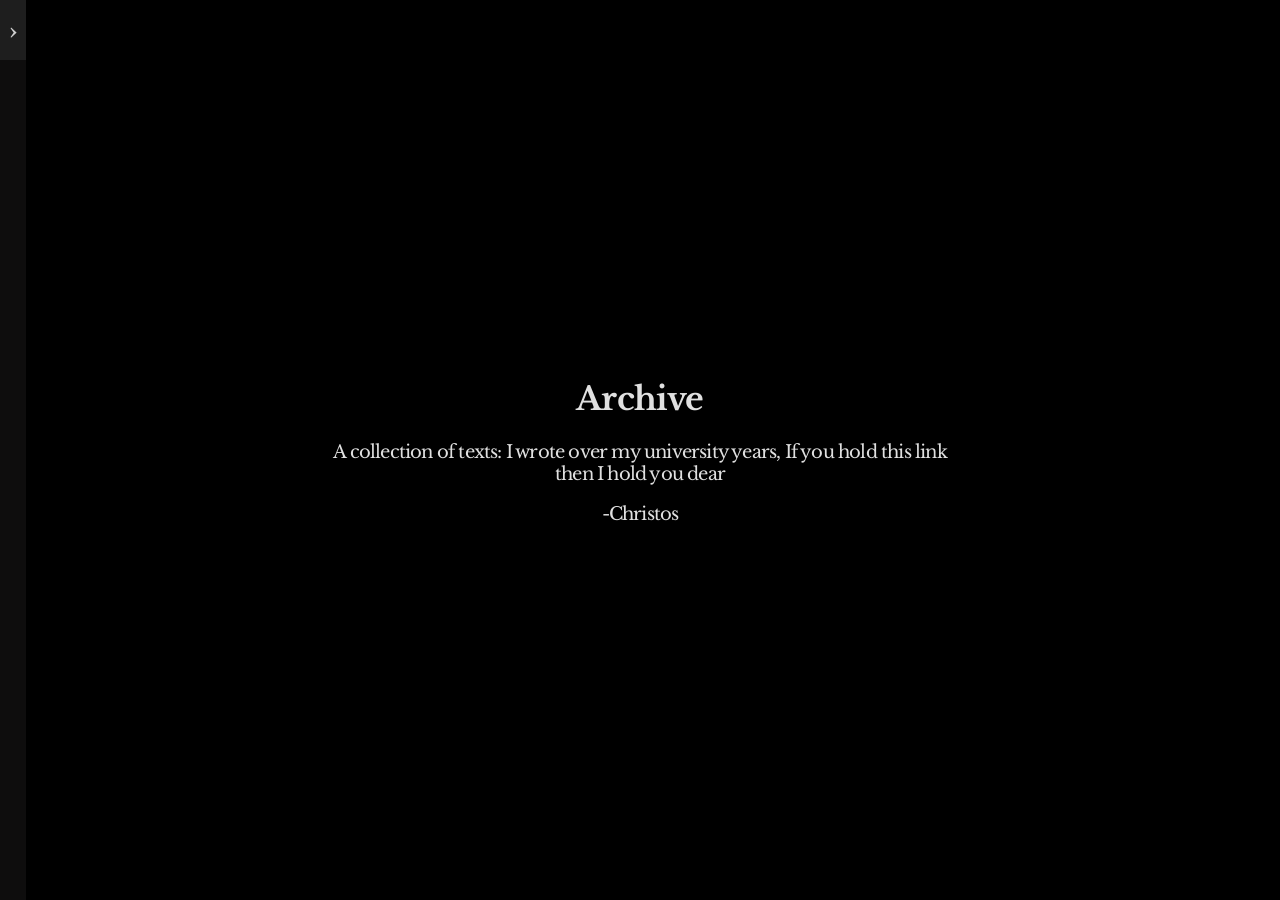
==== index.html @ 6da79a6f "second commit" ====
<!DOCTYPE html>
<html lang="en">
  <head>
    <meta charset="UTF-8">
    <title>Archive</title>
    <link rel="preconnect" href="https://fonts.googleapis.com">
    <link rel="preconnect" href="https://fonts.gstatic.com" crossorigin>
    <link href="https://fonts.googleapis.com/css2?family=Libre+Baskerville:ital,wght@0,400;0,700;1,400&display=swap" rel="stylesheet">
    <link rel="stylesheet" href="style.css">
  </head>
  <body>
    <div class="layout">
      <div class="sidebar">
        <span class="sidebar-indicator">›</span>
      </div>
      <div class="main">
        <div class="intro">
          <h1>Archive</h1>
          <p>A collection of texts: I wrote over my university years, If you hold this link then I hold you dear</p>
          <p>-Christos</p>
        </div>
      </div>
    </div>
    <script src="script.js"></script>
  </body>
</html>
---- style.css ----
* {
  box-sizing: border-box;
}

body {
  font-family: "Libre Baskerville", serif;
  font-weight: 120;
  letter-spacing: -0.8px;
  margin: 0;
  background-color: #000000;
  background-image: url("https://www.transparenttextures.com/patterns/mirrored-squares.png");
}

.folder-arrow {
  display: inline-block;
  transition: transform 0.3s ease;
}

.folder-contents.open ~ * .folder-arrow,
.folder.open .folder-arrow {
  transform: rotate(90deg);
}
.layout {
  display: flex;
  height: 100vh;
}
.folder-title {
  display: block;
  color: #d0d0d0;
  padding: 12px 10px;
  cursor: pointer;
  white-space: nowrap;
  opacity: 0;
  transition: opacity 0.3s ease;
}
.folder{
    font-size: 0.85rem;
}
.folder-contents {
  display: none;
  padding-left: 10px;
}
.folder-contents a{
    line-height: 1.8;
  padding: 8px 10px;
  
}

.folder-contents.open {
  display: block;
}


.sidebar:hover .folder-title {
  opacity: 1;
}

.sidebar {
  background-color: #0e0d0d;
  width: 2vw;
  overflow: hidden;
  transition: width 0.3s ease;
  position: absolute;
  height: 100vh;
  z-index: 10;
}

.sidebar:hover {
  width: 200px;
  
}

.sidebar a {
  display: block;
  text-decoration: none;
  color: #d0d0d0;
  padding: 10px;
  cursor: pointer;
  background-color: #2a2a2a;
  white-space: nowrap;
  opacity: 0;
  transition: opacity 0.3s ease;
  font-size: 0.85rem;
}

.sidebar:hover a {
  opacity: 1;
  
}
.intro {
  position: absolute;
  top: 50%;
  left: 50%;
  transform: translate(-50%, -50%);
  text-align: center;
  color: #e0e0e0;
}
.sidebar-indicator {
  font-size: 2rem;
  display: block;
  text-align: center;
  padding: 10px 0;
  transition: opacity 0.3s ease;
  background-color: #1e1e1e;
  color: #d0d0d0;
}

.sidebar:hover .sidebar-indicator {
  opacity: 0.5;
  
}

.main {
  flex: 1;
  color: #e0e0e0;
  overflow-y: scroll;
  scrollbar-width: none;
  background-color: transparent;
  max-width: 900px;
  margin-left: auto;
  margin-right: auto;
  padding: 40px 20px;
}

.main h1 {
  text-align: center;
}

.main p {
  font-size: large;
}
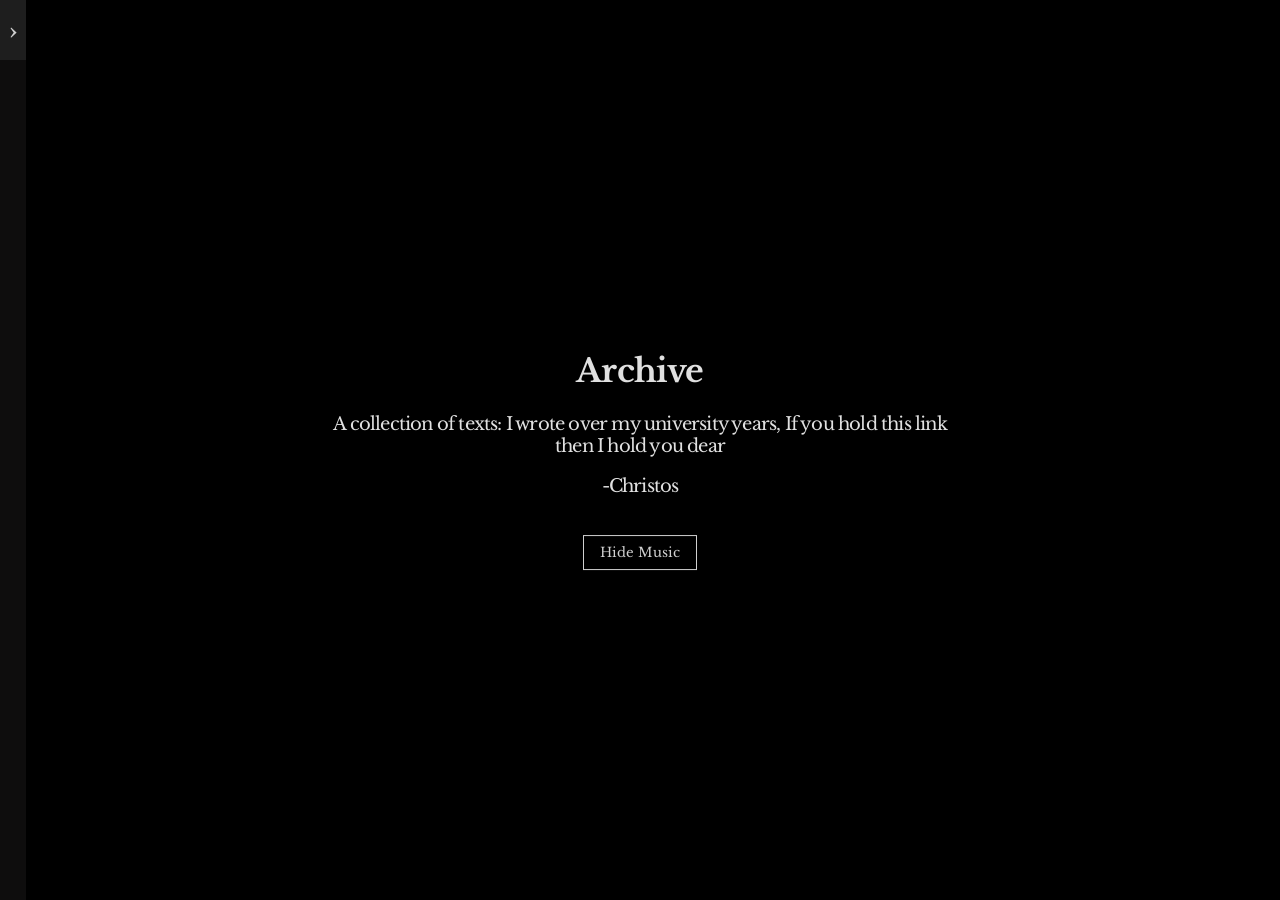
==== commit 4d5e6fb5: "Music Commit" ====
--- a/index.html
+++ b/index.html
@@ -12,15 +12,28 @@
     <div class="layout">
       <div class="sidebar">
         <span class="sidebar-indicator">›</span>
+        <span class="hide-spotify-btn">♪</span>
       </div>
       <div class="main">
         <div class="intro">
           <h1>Archive</h1>
           <p>A collection of texts: I wrote over my university years, If you hold this link then I hold you dear</p>
           <p>-Christos</p>
+          <button class="hide-spotify">Hide Music</button>
         </div>
       </div>
     </div>
     <script src="script.js"></script>
+    <div class="spotify-wrapper">  
+      <iframe class="spotify-player"
+      src="https://open.spotify.com/embed/track/YOUR_TRACK_ID"
+      width="400"
+      height="80"
+      frameborder="0"
+      allow="autoplay; clipboard-write; encrypted-media; fullscreen; picture-in-picture">
+      scrolling="no"
+    </iframe>
+  </div>
+
   </body>
 </html>
--- a/style.css
+++ b/style.css
@@ -128,4 +128,53 @@
 
 .main p {
   font-size: large;
-}+}
+.word-group {
+  opacity: 0;
+  animation: fadeIn 2s ease forwards;
+}
+
+@keyframes fadeIn {
+  from { opacity: 0; }
+  to { opacity: 1; }
+}
+.spotify-wrapper {
+  display: none;
+    position: fixed;
+  top: 20px;
+  right: 20px;
+  z-index: 100;
+      scrollbar-width: none ;
+}
+.spotify-player{
+    border-radius: 12px;
+
+}
+.hide-spotify {
+  margin-top: 20px;
+  background: transparent;
+  border: 1px solid #d0d0d0;
+  color: #d0d0d0;
+  padding: 8px 16px;
+  cursor: pointer;
+  font-family: "Libre Baskerville", serif;
+}
+.hide-spotify-btn {
+  display: block;
+  text-align: center;
+  color: #d0d0d0;
+  font-size: 1.2rem;
+  padding: 10px 0;
+  cursor: pointer;
+  opacity: 0;
+  transition: opacity 0.3s ease;
+  white-space: nowrap;
+    position: absolute;
+  bottom: 20px;
+  left: 0;
+  width: 100%;
+}
+
+.sidebar:hover .hide-spotify-btn {
+  opacity: 1;
+}
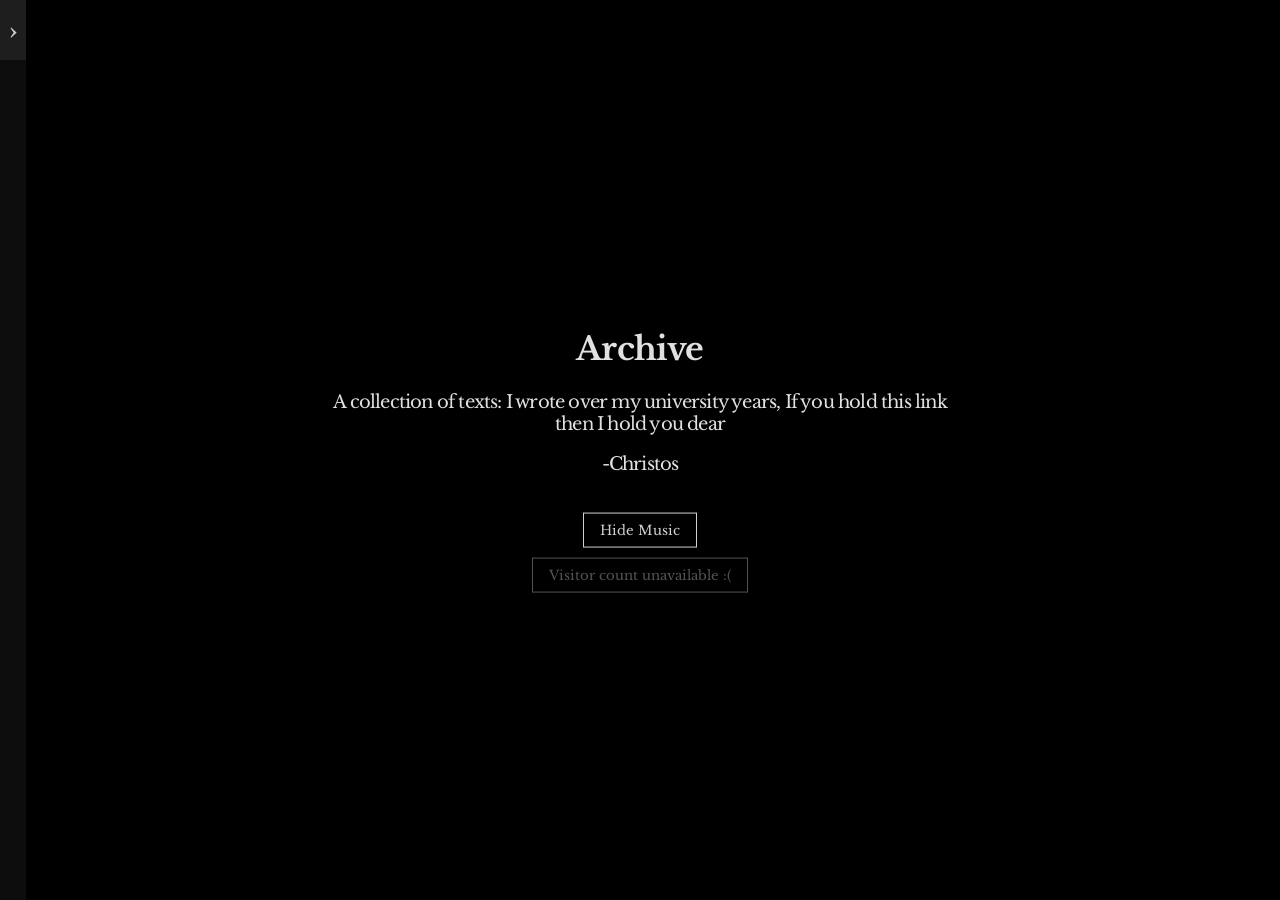
==== commit db48ecdb: "Risky commit" ====
--- a/index.html
+++ b/index.html
@@ -6,7 +6,9 @@
     <link rel="preconnect" href="https://fonts.googleapis.com">
     <link rel="preconnect" href="https://fonts.gstatic.com" crossorigin>
     <link href="https://fonts.googleapis.com/css2?family=Libre+Baskerville:ital,wght@0,400;0,700;1,400&display=swap" rel="stylesheet">
+    <meta name="viewport" content="width=device-width, initial-scale=1.0">
     <link rel="stylesheet" href="style.css">
+    <link rel="stylesheet" href="mobile.css" media="(max-width: 768px)">
   </head>
   <body>
     <div class="layout">
@@ -20,6 +22,7 @@
           <p>A collection of texts: I wrote over my university years, If you hold this link then I hold you dear</p>
           <p>-Christos</p>
           <button class="hide-spotify">Hide Music</button>
+          <button class="hide-spotify visitor-count" style="cursor:default; margin-top:10px">...</button>
         </div>
       </div>
     </div>
--- a/style.css
+++ b/style.css
@@ -55,14 +55,22 @@
   opacity: 1;
 }
 
+.sidebar a, .folder-title {
+  overflow: hidden;
+  text-overflow: ellipsis;
+}
+
+
 .sidebar {
   background-color: #0e0d0d;
   width: 2vw;
-  overflow: hidden;
   transition: width 0.3s ease;
   position: absolute;
   height: 100vh;
   z-index: 10;
+    overflow-y: auto;
+  overflow-x: hidden;
+  scrollbar-width: none;
 }
 
 .sidebar:hover {
@@ -169,7 +177,7 @@
   opacity: 0;
   transition: opacity 0.3s ease;
   white-space: nowrap;
-    position: absolute;
+    position: sticky;
   bottom: 20px;
   left: 0;
   width: 100%;
@@ -178,3 +186,108 @@
 .sidebar:hover .hide-spotify-btn {
   opacity: 1;
 }
+@keyframes fadeInBlur {
+  from {
+    opacity: 0;
+    transform: translateY(10px) scale(0.98);
+    filter: blur(6px);
+  }
+  to {
+    opacity: 1;
+    transform: translateY(0) scale(1);
+    filter: blur(0);
+  }
+}
+.riddle {
+  text-align: center;
+  padding: 40px 20px;
+  color: #e0e0e0;
+  animation: fadeInBlur 1s ease forwards;
+}
+
+.riddle-input {
+  background: transparent;
+  border: none;
+  border-bottom: 1px solid #d0d0d0;
+  color: #e0e0e0;
+  font-family: "Libre Baskerville", serif;
+  font-size: 1rem;
+  padding: 8px;
+  margin-top: 20px;
+  width: 300px;
+  outline: none;
+  text-align: center;
+}
+
+.riddle-submit {
+  display: block;
+  margin: 20px auto;
+  background: transparent;
+  border: 1px solid #d0d0d0;
+  color: #d0d0d0;
+  font-family: "Libre Baskerville", serif;
+  padding: 8px 20px;
+  cursor: pointer;
+}
+
+.riddle-error {
+  color: #a04040;
+  font-size: 0.9rem;
+}
+.riddle h1 {
+  font-size: 0.95rem;
+  font-weight: 300;
+  letter-spacing: 0.08em;
+  opacity: 0.75;
+  margin-bottom: 30px;
+  font-style: italic;
+  padding-bottom: 10px;
+  border-bottom: 1px solid rgba(255,255,255,0.2);
+}
+.content-image {
+  display: block;
+  margin: 20px auto;
+}
+
+/* POSITION */
+.content-image.left {
+  float: left;
+  margin: 10px 20px 10px 0;
+}
+
+.content-image.right {
+  float: right;
+  margin: 10px 0 10px 20px;
+}
+
+.content-image.center {
+  float: none;
+  margin: 20px auto;
+}
+
+/* SIZE */
+.content-image.small {
+  max-width: 200px;
+}
+
+.content-image.medium {
+  max-width: 400px;
+}
+
+.content-image.large {
+  max-width: 700px;
+}
+.audio-player {
+  width: 100%;
+  margin: 25px 0;
+  opacity: 0.35;
+  filter: grayscale(1) contrast(1.2);
+  border-radius: 10px;
+  filter: invert(1) hue-rotate(180deg);
+}
+
+.visitor-count {
+  display: block;
+  margin: 20px auto 0;
+  opacity: 0.4;
+}
--- a/mobile.css
+++ b/mobile.css
@@ -0,0 +1,85 @@
+/* mobile.css */
+
+html body .sidebar {
+  position: fixed !important;
+  width: 30px !important;
+  height: 100vh;
+  z-index: 1;
+  overflow-y: auto;
+  overflow-x: hidden;
+  scrollbar-width: none;
+  transition: width 0.3s ease, z-index 0s ease 0.3s;
+}
+
+html body .sidebar.open {
+  width: 75vw !important;
+  z-index: 10;
+  transition: width 0.3s ease, z-index 0s ease 0s;
+}
+
+body {
+  background-size: 200px 200px;
+}
+
+.sidebar-indicator {
+  font-size: 1.5rem;
+}
+
+.sidebar a,
+.folder-title,
+.hide-spotify-btn {
+  opacity: 0 !important;
+  transition: opacity 0.5s ease !important;
+  pointer-events: none;
+}
+
+.sidebar.open a,
+.sidebar.open .folder-title,
+.sidebar.open .hide-spotify-btn {
+  opacity: 1 !important;
+    pointer-events: auto; 
+}
+
+.main {
+  margin-left: 35px;
+  max-width: 100%;
+  padding: 20px 16px;
+  font-size: 1rem;
+  padding-bottom: 80px;
+}
+
+.main p {
+  font-size: 1rem;
+  line-height: 1.8;
+}
+
+.main h1 {
+  font-size: 1.4rem;
+}
+
+.intro {
+  width: 80%;
+  left: 50%;
+  top: 50%;
+  transform: translate(-50%, -50%);
+  font-size: 0.9rem;
+}
+
+.spotify-wrapper {
+  position: fixed;
+  top: 50%;
+  transform: translateX(-70%) translateY(-50%) rotate(-90deg);
+  z-index: 5;
+  opacity: 0.7;
+  transition: opacity 0.6s ease;
+}
+
+.spotify-wrapper:active {
+  opacity: 1;
+}
+
+.spotify-player {
+  width: 300px;
+  height: 80px;
+  border-radius: 12px;
+}
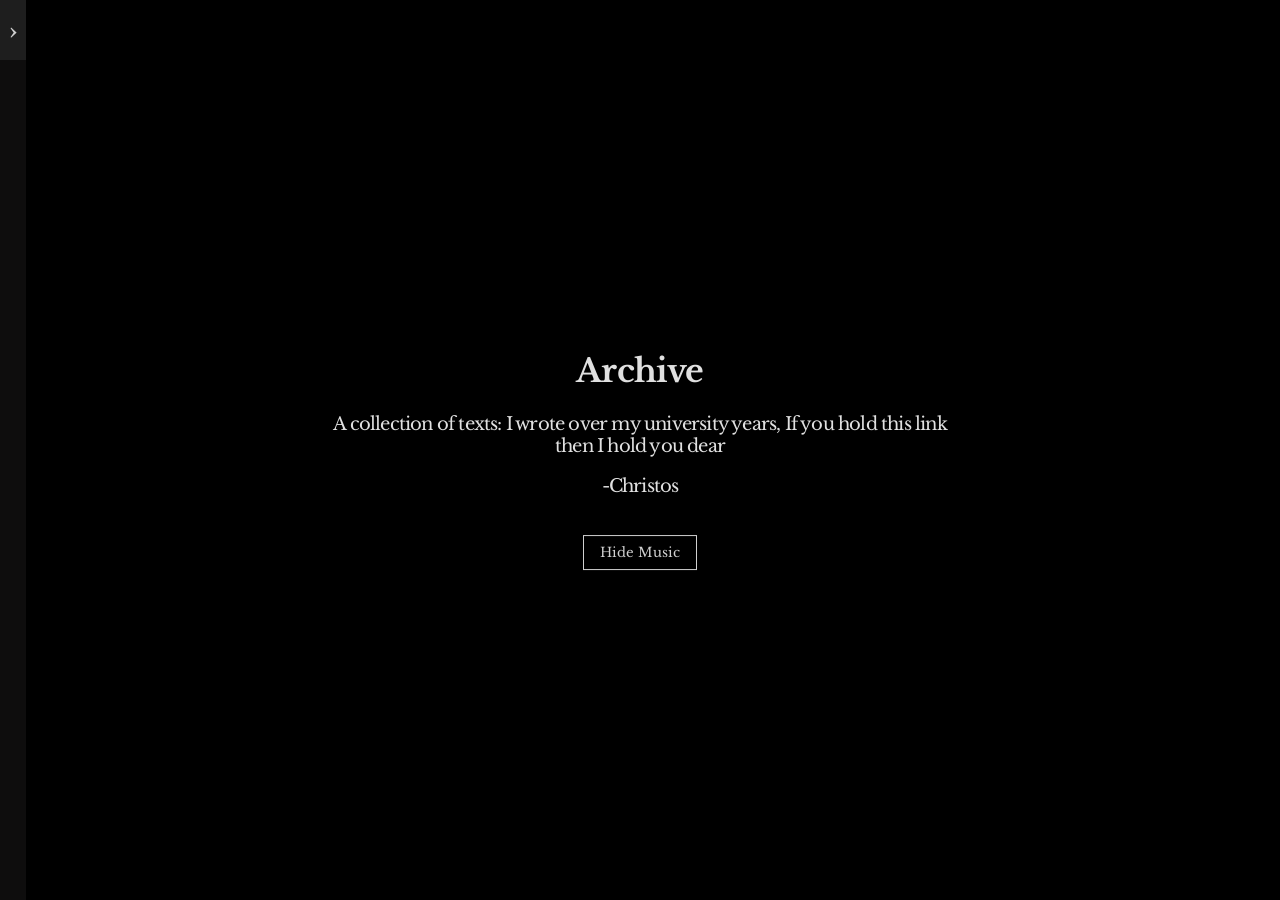
==== commit ff337c6b: "Visits Commit" ====
--- a/index.html
+++ b/index.html
@@ -22,7 +22,10 @@
           <p>A collection of texts: I wrote over my university years, If you hold this link then I hold you dear</p>
           <p>-Christos</p>
           <button class="hide-spotify">Hide Music</button>
-          <button class="hide-spotify visitor-count" style="cursor:default; margin-top:10px">...</button>
+          <img src="https://hits.sh/secrechrono.github.io/Lore.svg?style=flat&label=Visits&color=000000&labelColor=000000" 
+              alt="" 
+              onerror="this.style.display='none'"
+              class="visitor-count">
         </div>
       </div>
     </div>
--- a/style.css
+++ b/style.css
@@ -287,7 +287,12 @@
 }
 
 .visitor-count {
+  opacity: 0;
+  transition: opacity 0.5s ease;
+}
+
+.visitor-count.loaded {
+  opacity: 1;
   display: block;
   margin: 20px auto 0;
-  opacity: 0.4;
 }
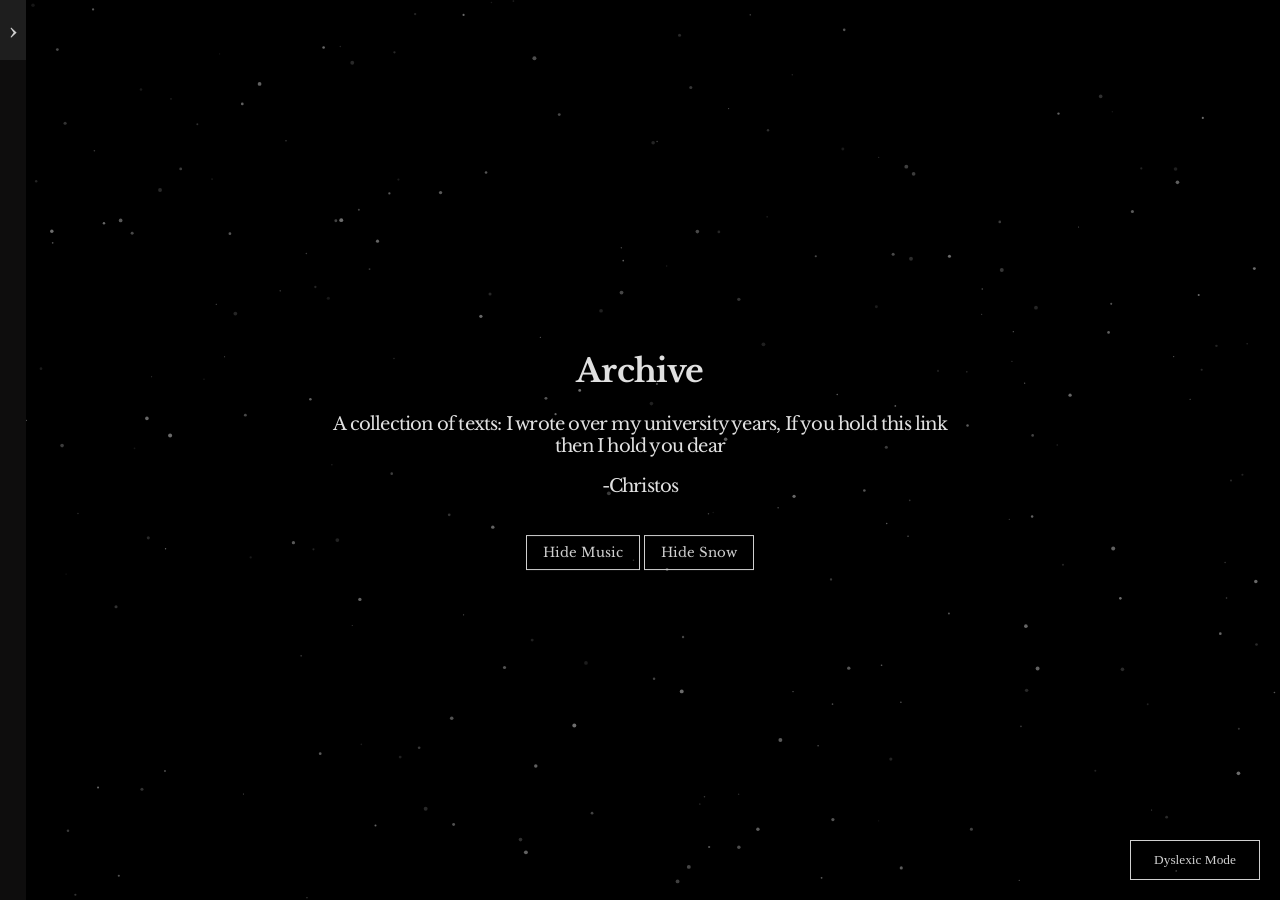
==== commit 3b2ff374: "Animation,Accessibility,Annotation Commit" ====
--- a/index.html
+++ b/index.html
@@ -6,22 +6,27 @@
     <link rel="preconnect" href="https://fonts.googleapis.com">
     <link rel="preconnect" href="https://fonts.gstatic.com" crossorigin>
     <link href="https://fonts.googleapis.com/css2?family=Libre+Baskerville:ital,wght@0,400;0,700;1,400&display=swap" rel="stylesheet">
+    <link href="https://fonts.cdnfonts.com/css/opendyslexic" rel="stylesheet">
     <meta name="viewport" content="width=device-width, initial-scale=1.0">
     <link rel="stylesheet" href="style.css">
     <link rel="stylesheet" href="mobile.css" media="(max-width: 768px)">
   </head>
+    <canvas id="particles"></canvas>
+
   <body>
     <div class="layout">
       <div class="sidebar">
         <span class="sidebar-indicator">›</span>
         <span class="hide-spotify-btn">♪</span>
       </div>
+      <button class="Dyslexic-Mode">Dyslexic Mode</button>
       <div class="main">
         <div class="intro">
           <h1>Archive</h1>
           <p>A collection of texts: I wrote over my university years, If you hold this link then I hold you dear</p>
           <p>-Christos</p>
           <button class="hide-spotify">Hide Music</button>
+          <button class="hide-snow">Hide Snow</button>
           <img src="https://hits.sh/secrechrono.github.io/Lore.svg?style=flat&label=Visits&color=000000&labelColor=000000" 
               alt="" 
               onerror="this.style.display='none'"
--- a/style.css
+++ b/style.css
@@ -139,7 +139,7 @@
 }
 .word-group {
   opacity: 0;
-  animation: fadeIn 2s ease forwards;
+  animation: fadeIn 2s ease forwards;  
 }
 
 @keyframes fadeIn {
@@ -157,6 +157,29 @@
 .spotify-player{
     border-radius: 12px;
 
+}
+.hide-snow{
+    margin-top: 20px;
+  background: transparent;
+  border: 1px solid #d0d0d0;
+  color: #d0d0d0;
+  padding: 8px 16px;
+  cursor: pointer;
+  font-family: "Libre Baskerville", serif;
+}
+.Dyslexic-Mode {
+  position: fixed;
+  bottom: 20px;
+  right: 20px;
+  z-index: 50;
+  width: 130px;
+  height: 40px;
+  padding: 0;
+  background: transparent;
+  border: 1px solid #d0d0d0;
+  color: #d0d0d0;
+  cursor: pointer;
+  font-family: "opendyslexic", serif;
 }
 .hide-spotify {
   margin-top: 20px;
@@ -295,4 +318,74 @@
   opacity: 1;
   display: block;
   margin: 20px auto 0;
-}+}
+
+#particles {
+  position: fixed;
+  top: 0;
+  left: 0;
+  width: 100%;
+  height: 100%;
+  z-index: 0;
+  pointer-events: none;
+}
+
+.layout {
+  position: relative;
+  z-index: 1;
+}
+
+.Roisin-Folder {
+  background-color: #0e0d0d;
+  background-image: url("https://www.transparenttextures.com/patterns/gray-floral.png");
+}
+
+.Roisin-Folder .folder-title {
+  color: #ffffff;
+}
+
+.Roisin-Folder a {
+  background-color: transparent;
+  color: #ffffff;
+}
+
+/* Annotations*/
+.annotation {
+  position: relative;
+  /*border-bottom: 1px dotted #888;*/
+  cursor: help;
+  text-decoration: none;
+  border-bottom: none;
+  -webkit-text-decoration: none;
+
+}
+
+.annotation-tip {
+  display: none;
+  position: absolute;
+  top: 120%;
+  left: 50%;
+  transform: translateX(-50%);
+  background: #1a1a1a;
+  color: #e0e0e0;
+  border: 1px solid #444;
+  font-size: 1rem;
+  padding: 10px 14px;
+  white-space: nowrap;
+  z-index: 100;
+  font-style: italic;
+  pointer-events: none;
+  bottom:auto;
+    white-space: normal;
+  max-width: 250px;
+  word-wrap: break-word;
+  line-height: 1.5;
+}
+
+.annotation:hover .annotation-tip,
+.annotation.active .annotation-tip {
+  display: block;
+}
+span[style] {
+  text-decoration: none;
+}
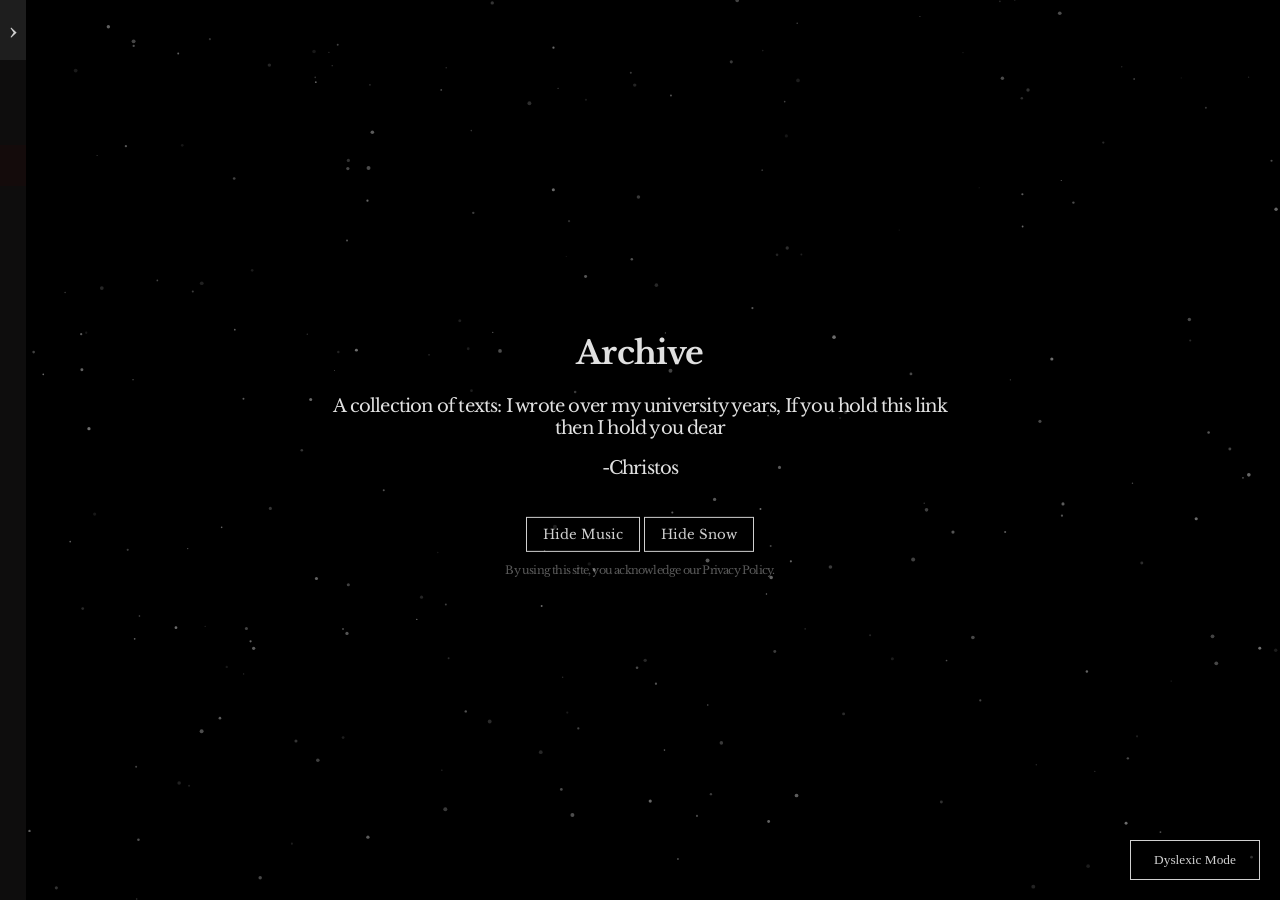
==== commit b7b4b2b1: "Privacy Commit" ====
--- a/index.html
+++ b/index.html
@@ -31,6 +31,7 @@
               alt="" 
               onerror="this.style.display='none'"
               class="visitor-count">
+          <p style="font-size: 0.7rem; opacity: 0.4;">By using this site, you acknowledge our Privacy Policy.</p>
         </div>
       </div>
     </div>
--- a/style.css
+++ b/style.css
@@ -336,7 +336,7 @@
 }
 
 .Roisin-Folder {
-  background-color: #0e0d0d;
+  background-color: rgba(26, 10, 10, 0.5);
   background-image: url("https://www.transparenttextures.com/patterns/gray-floral.png");
 }
 
